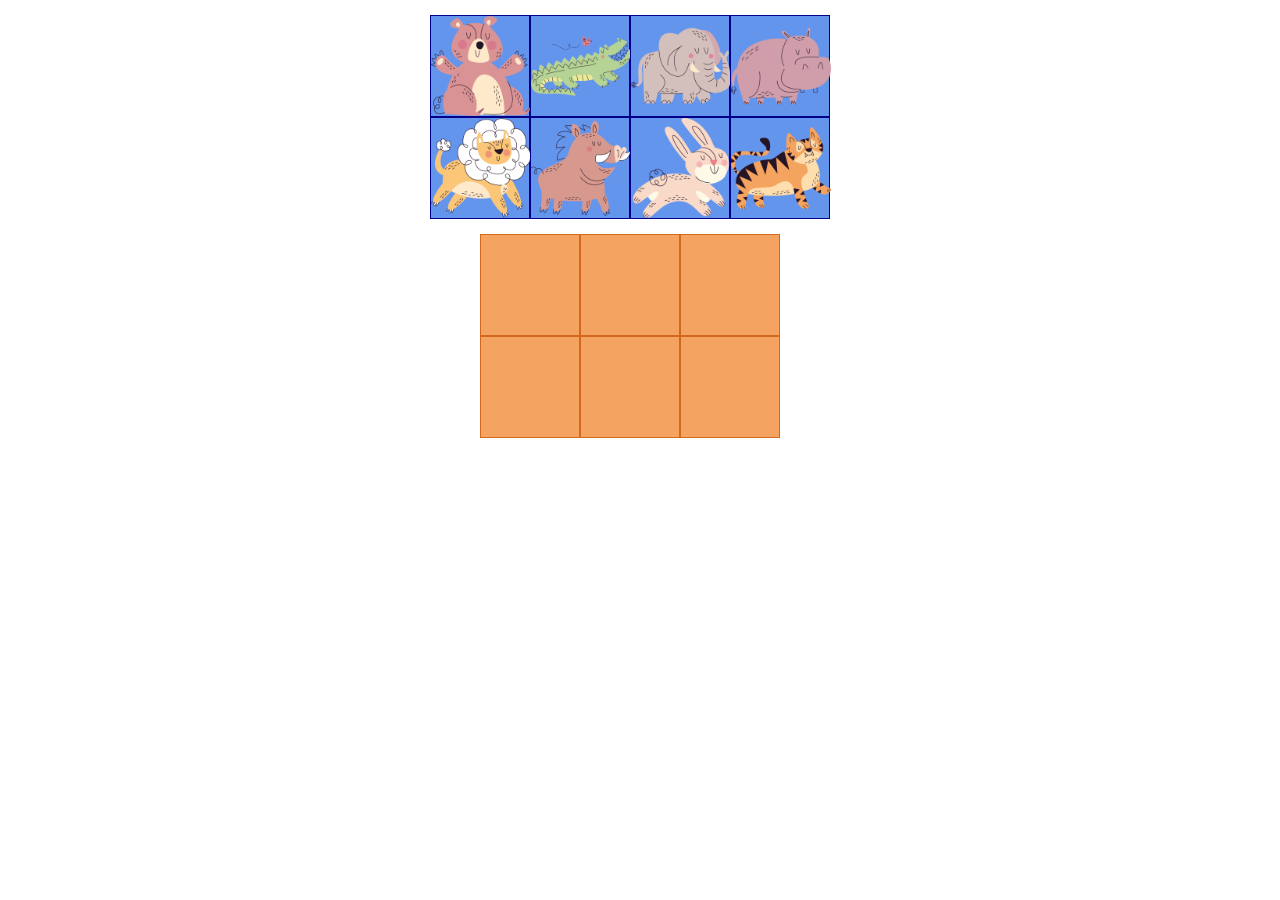
==== animals/animals.html @ f82b2a1b "add pr_animals" ====
<!DOCTYPE html>
<html lang="ru">
<head>
    <meta charset="UTF-8">
    <meta http-equiv="X-UA-Compatible" content="IE=edge">
    <meta name="viewport" content="width=device-width, initial-scale=1.0">
    <title>Document</title>
    <link rel="stylesheet" href="animals.css">
</head>
<body>
    <section class="animals">
        <div class="animal"><img src="img/bear.png" alt="" class="anim" data-target="hish"></div>
        <div class="animal"><img src="img/crocodile.png" alt="" class="anim" data-target="hish"></div>
        <div class="animal"><img src="img/elephant.png" alt="" class="anim"></div>
        
        <div class="animal"><img src="img/hippopotamus.png" alt="" class="anim" data-target="hish"></div>
        <div class="animal"><img src="img/lion.png" alt="" class="anim" data-target="hish"></div>
        <div class="animal"><img src="img/pig.png" alt="" class="anim" data-target="hish"></div>
        <div class="animal"><img src="img/rabbit.png" alt="" class="anim"></div>
        <div class="animal"><img src="img/tiger.png" alt="" class="anim" data-target="hish"></div>
        
    </section>
    <section class="cells">
        <div class="cell"></div>
        <div class="cell"></div>
        <div class="cell"></div>
        <div class="cell"></div>
        <div class="cell"></div>
        <div class="cell"></div>
    </section>
    <script src="animals.js"></script>
</body>
</html>
---- animals/animals.css ----
.animals{
    display: grid;
    grid-template-columns: repeat(4,100px);

    width: 420px;
    margin: 15px auto;
}
.animals>div{
    height: 100px;
    background-color: cornflowerblue;
    border: 1px solid darkblue;
}
img{
    width: 100px;
    height: 100px;
    object-fit: cover;
}
.cells{
    display: grid;
    grid-template-columns: repeat(3,100px);
    width: 320px;
    margin: 0 auto;
}
div{
    height: 100px;
    background-color: sandybrown;
    border: 1px solid chocolate;
}
.good{
    background-color: #6DD552;
}
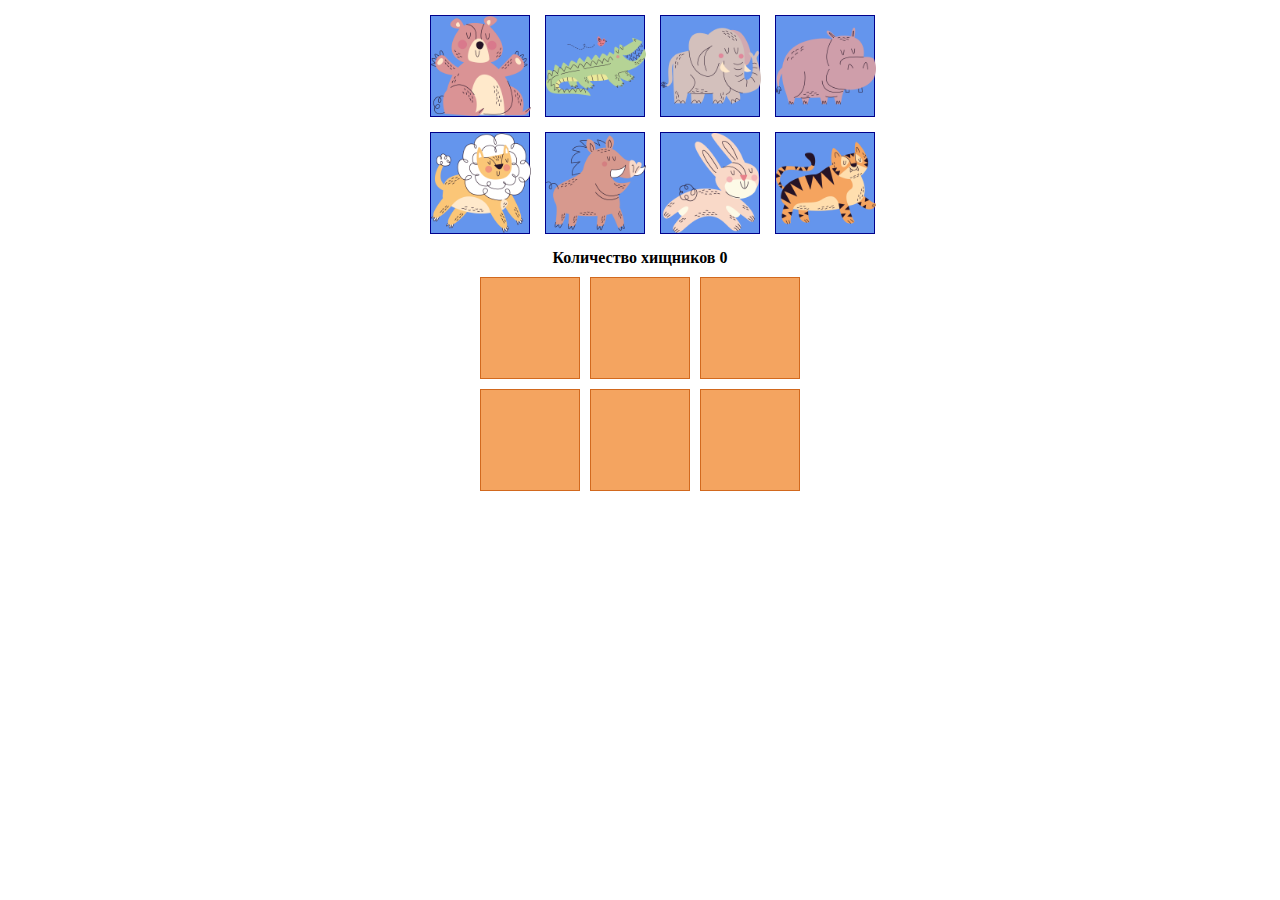
==== commit 28cce777: "add new files" ====
--- a/animals/animals.html
+++ b/animals/animals.html
@@ -4,7 +4,7 @@
     <meta charset="UTF-8">
     <meta http-equiv="X-UA-Compatible" content="IE=edge">
     <meta name="viewport" content="width=device-width, initial-scale=1.0">
-    <title>Document</title>
+    <title>Animals</title>
     <link rel="stylesheet" href="animals.css">
 </head>
 <body>
@@ -20,6 +20,7 @@
         <div class="animal"><img src="img/tiger.png" alt="" class="anim" data-target="hish"></div>
         
     </section>
+    <p class="kol_vo">Количество хищников 0</p>
     <section class="cells">
         <div class="cell"></div>
         <div class="cell"></div>
--- a/animals/animals.css
+++ b/animals/animals.css
@@ -1,7 +1,7 @@
 .animals{
     display: grid;
     grid-template-columns: repeat(4,100px);
-
+    grid-gap: 15px;
     width: 420px;
     margin: 15px auto;
 }
@@ -18,6 +18,7 @@
 .cells{
     display: grid;
     grid-template-columns: repeat(3,100px);
+    grid-gap: 10px;
     width: 320px;
     margin: 0 auto;
 }
@@ -28,4 +29,10 @@
 }
 .good{
     background-color: #6DD552;
+}
+.kol_vo{
+    margin: 10px auto;
+    text-align: center;
+    font-weight: bold;
+
 }